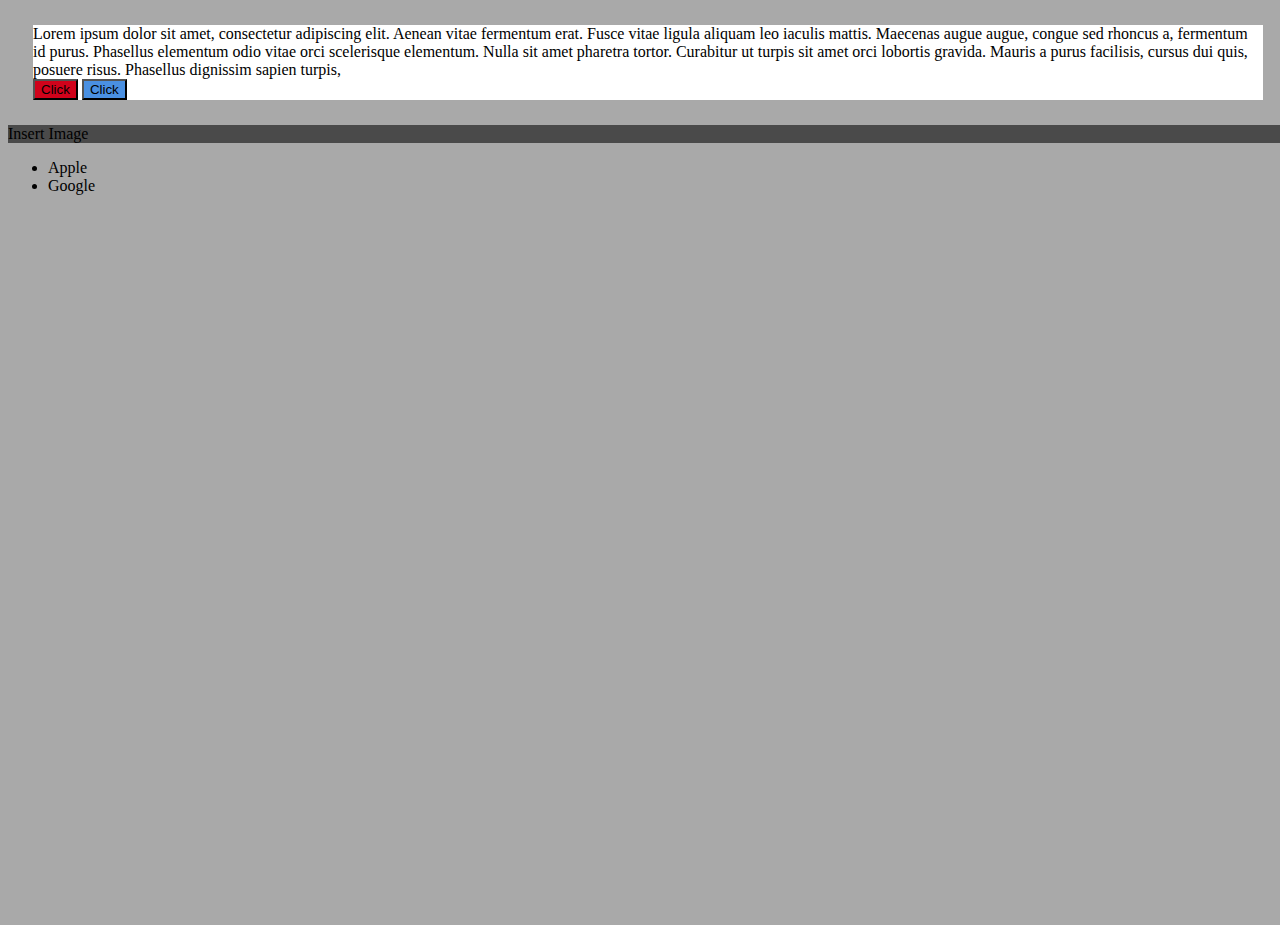
==== second/index.html @ e8d39744 "Set up HTML. Start CSS" ====
<!DOCTYPE html>

<html>
    <head>
        <link rel="stylesheet" type="text/css" href="style.css"
    </head>
    <body>
        <div class = "container top">
            <p>
                Lorem ipsum dolor sit amet, consectetur adipiscing elit. Aenean vitae fermentum erat. 
                Fusce vitae ligula aliquam leo iaculis mattis. Maecenas augue augue, congue sed 
                rhoncus a, fermentum id purus. Phasellus elementum odio vitae orci scelerisque 
                elementum. Nulla sit amet pharetra tortor. Curabitur ut turpis sit amet orci lobortis 
                gravida. Mauris a purus facilisis, cursus dui quis, posuere risus. Phasellus dignissim 
                sapien turpis,
            </p>
            <button class = "red">Click</button>
            <button class = "blue">Click</button>
        </div>
        <div class = "container middle">
            <div class = "forImg">Insert Image</div>
            <p></p>
        </div>
        <footer>
            <ul>
                <li>Apple</li>
                <li>Google</li>
            </ul>
        </footer>
    </body>
</html>
---- second/style.css ----
html, body {
    background-color: darkgrey;
    width: 100%;
    height: 100%;
}

.container {
    background-color: white;
}

.top {
    margin: 25px;
}

p {
    margin: 0 auto;
}

.red {
    background-color: #D0021B;
}

.blue {
    background-color: #4A90E2;
}

.middle{
    
}

.forImg {
    background-color: #4A4A4A;
}
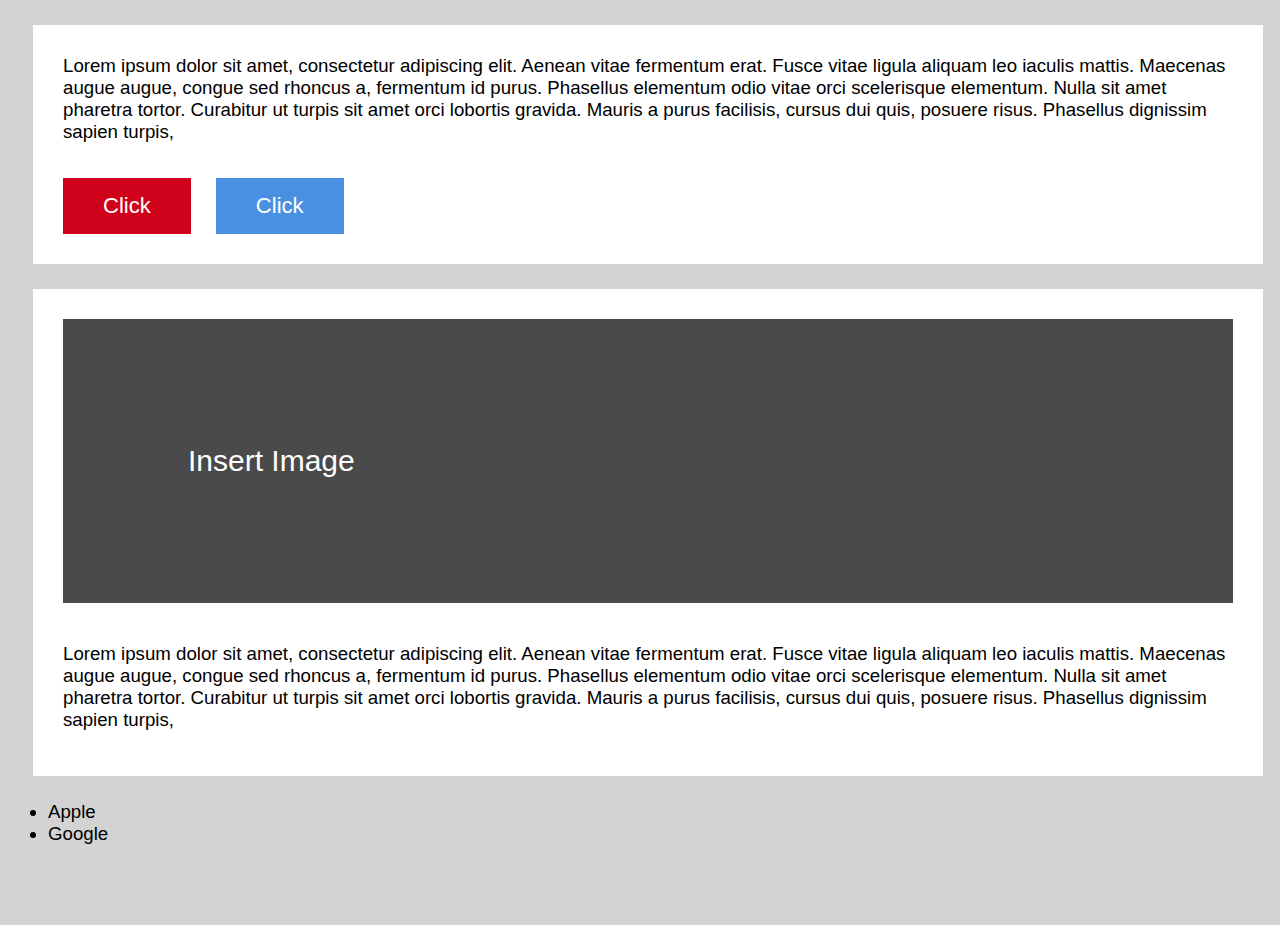
==== commit d199aeb9: "Align image text. Fix footer." ====
--- a/second/index.html
+++ b/second/index.html
@@ -2,7 +2,7 @@
 
 <html>
     <head>
-        <link rel="stylesheet" type="text/css" href="style.css"
+        <link rel="stylesheet" type="text/css" href="style.css"/>
     </head>
     <body>
         <div class = "container top">
@@ -19,7 +19,14 @@
         </div>
         <div class = "container middle">
             <div class = "forImg">Insert Image</div>
-            <p></p>
+            <p>
+                Lorem ipsum dolor sit amet, consectetur adipiscing elit. Aenean vitae fermentum erat. 
+                Fusce vitae ligula aliquam leo iaculis mattis. Maecenas augue augue, congue sed 
+                rhoncus a, fermentum id purus. Phasellus elementum odio vitae orci scelerisque 
+                elementum. Nulla sit amet pharetra tortor. Curabitur ut turpis sit amet orci lobortis 
+                gravida. Mauris a purus facilisis, cursus dui quis, posuere risus. Phasellus dignissim 
+                sapien turpis,                
+            </p>
         </div>
         <footer>
             <ul>
--- a/second/style.css
+++ b/second/style.css
@@ -1,19 +1,30 @@
 html, body {
-    background-color: darkgrey;
+    background-color: lightgrey;
     width: 100%;
     height: 100%;
+    font-family: Helvetica;
+    font-size: 14pt;
 }
 
 .container {
     background-color: white;
-}
-
-.top {
+    display: block;
     margin: 25px;
+    padding: 20px;
 }
 
 p {
-    margin: 0 auto;
+    margin: 10px 10px 25px 10px;
+    font-family: Helvetica;
+}
+
+button {
+    display: inline;
+    margin: 10px;
+    border: none;
+    padding: 15px 40px;
+    color: white;
+    font-size: 22px;
 }
 
 .red {
@@ -24,10 +35,11 @@
     background-color: #4A90E2;
 }
 
-.middle{
-    
+.forImg {
+    background-color: #4A4A4A;
+    margin: 10px 10px 40px 10px;
+    padding: 125px;
+    font-size: 30px;
+    color: white;
 }
 
-.forImg {
-    background-color: #4A4A4A;
-}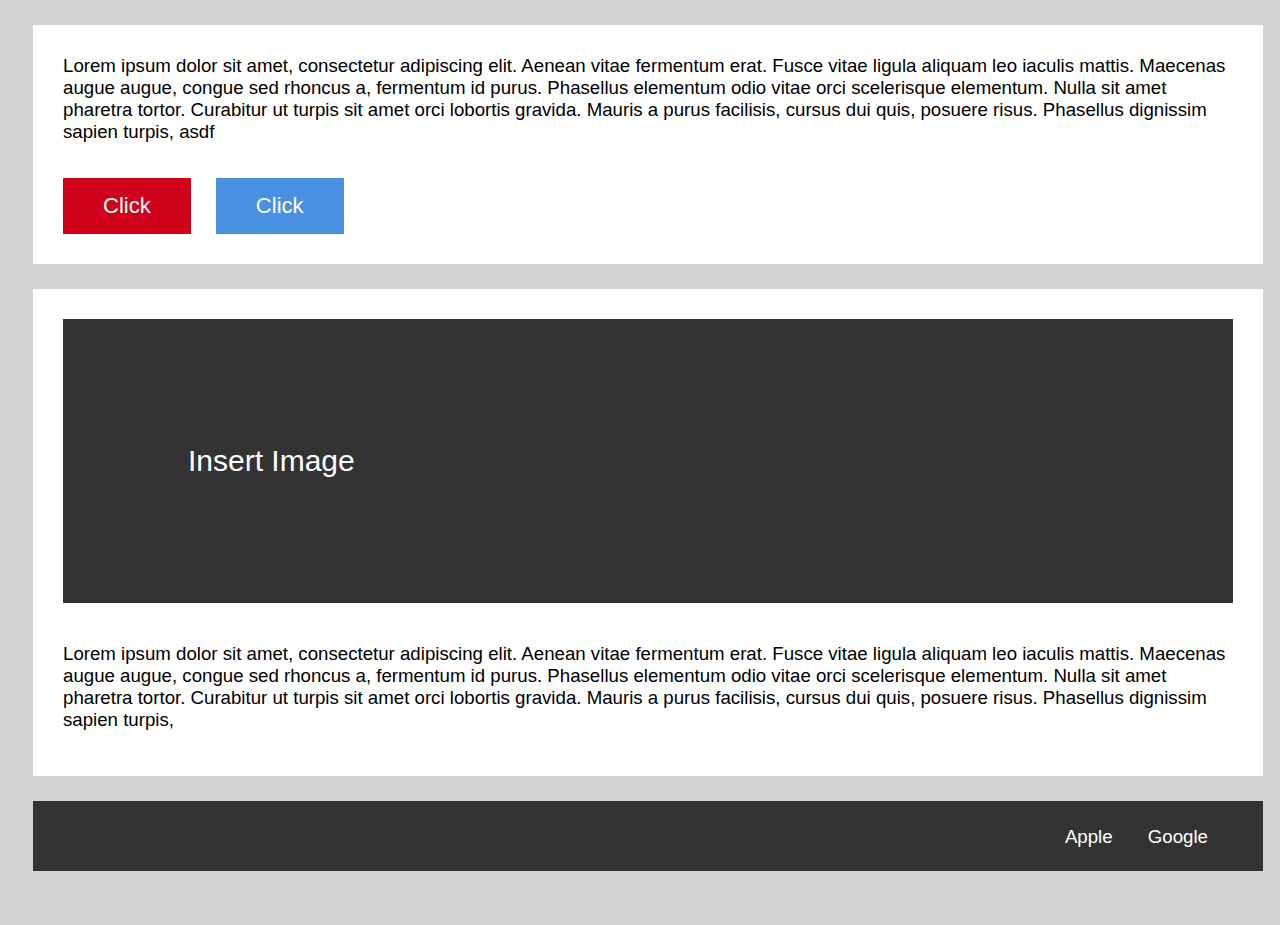
==== commit 3949e2d8: "Move image text. Rest is complete" ====
--- a/second/index.html
+++ b/second/index.html
@@ -12,7 +12,7 @@
                 rhoncus a, fermentum id purus. Phasellus elementum odio vitae orci scelerisque 
                 elementum. Nulla sit amet pharetra tortor. Curabitur ut turpis sit amet orci lobortis 
                 gravida. Mauris a purus facilisis, cursus dui quis, posuere risus. Phasellus dignissim 
-                sapien turpis,
+                sapien turpis, asdf
             </p>
             <button class = "red">Click</button>
             <button class = "blue">Click</button>
@@ -25,7 +25,7 @@
                 rhoncus a, fermentum id purus. Phasellus elementum odio vitae orci scelerisque 
                 elementum. Nulla sit amet pharetra tortor. Curabitur ut turpis sit amet orci lobortis 
                 gravida. Mauris a purus facilisis, cursus dui quis, posuere risus. Phasellus dignissim 
-                sapien turpis,                
+                sapien turpis,             
             </p>
         </div>
         <footer>
--- a/second/style.css
+++ b/second/style.css
@@ -19,7 +19,6 @@
 }
 
 button {
-    display: inline;
     margin: 10px;
     border: none;
     padding: 15px 40px;
@@ -36,10 +35,30 @@
 }
 
 .forImg {
-    background-color: #4A4A4A;
+    background-color: #333333;
     margin: 10px 10px 40px 10px;
     padding: 125px;
     font-size: 30px;
     color: white;
 }
 
+footer {
+    background-color: #333333;
+    display: block;
+    margin: 25px;
+    height: 70px;
+    position: relative;
+}
+
+ul {
+    position: absolute;
+    margin: 0 auto;
+    top: 10px;
+    right: 40px;
+}
+
+li {
+    margin: 15px;
+    color: white;
+    display: inline-block;
+}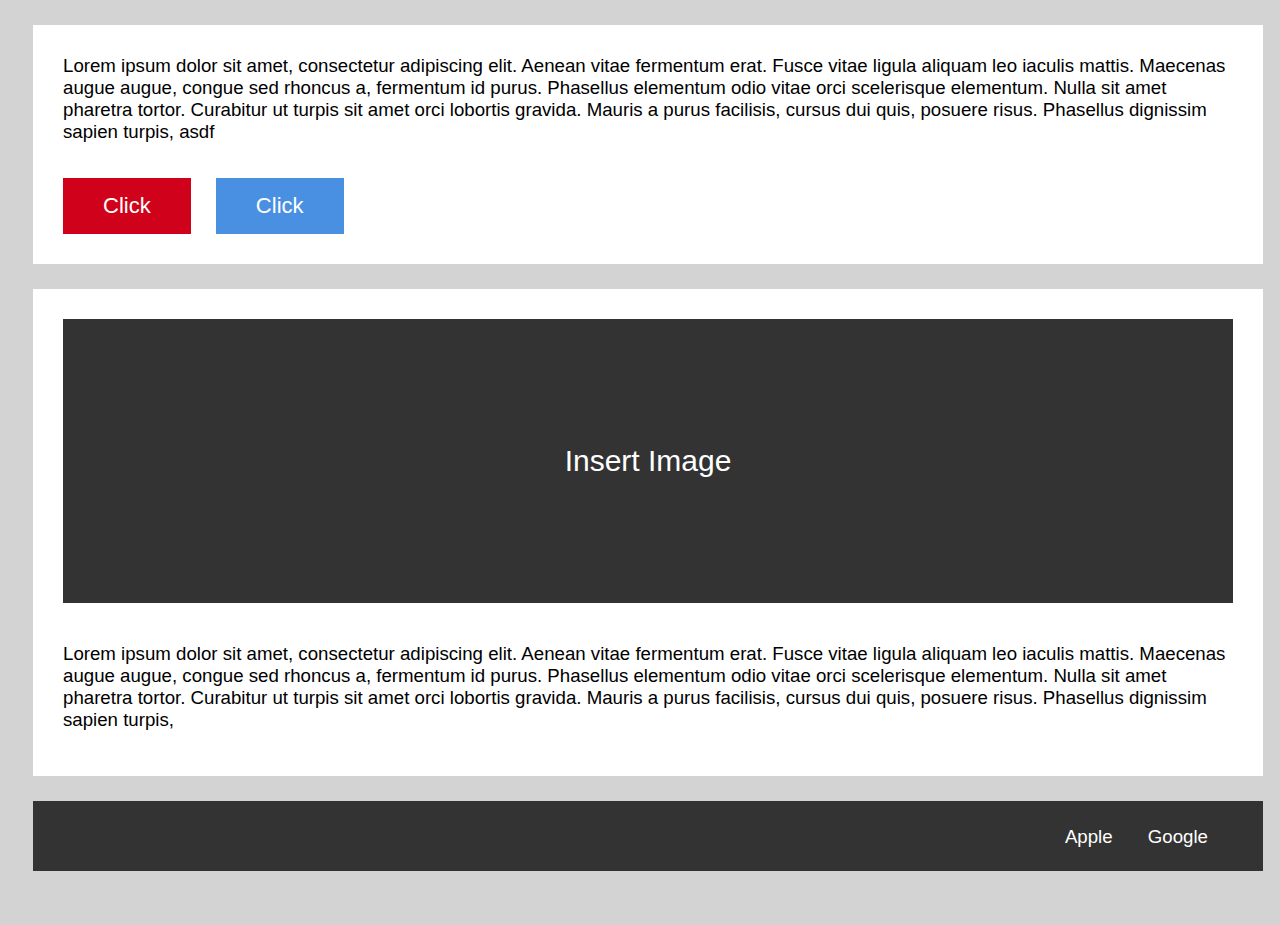
==== commit 5137328e: "Complete project" ====
--- a/second/index.html
+++ b/second/index.html
@@ -18,7 +18,9 @@
             <button class = "blue">Click</button>
         </div>
         <div class = "container middle">
-            <div class = "forImg">Insert Image</div>
+            <div class = "forImg">
+                    Insert Image
+            </div>
             <p>
                 Lorem ipsum dolor sit amet, consectetur adipiscing elit. Aenean vitae fermentum erat. 
                 Fusce vitae ligula aliquam leo iaculis mattis. Maecenas augue augue, congue sed 
--- a/second/style.css
+++ b/second/style.css
@@ -40,6 +40,7 @@
     padding: 125px;
     font-size: 30px;
     color: white;
+    text-align: center;
 }
 
 footer {
